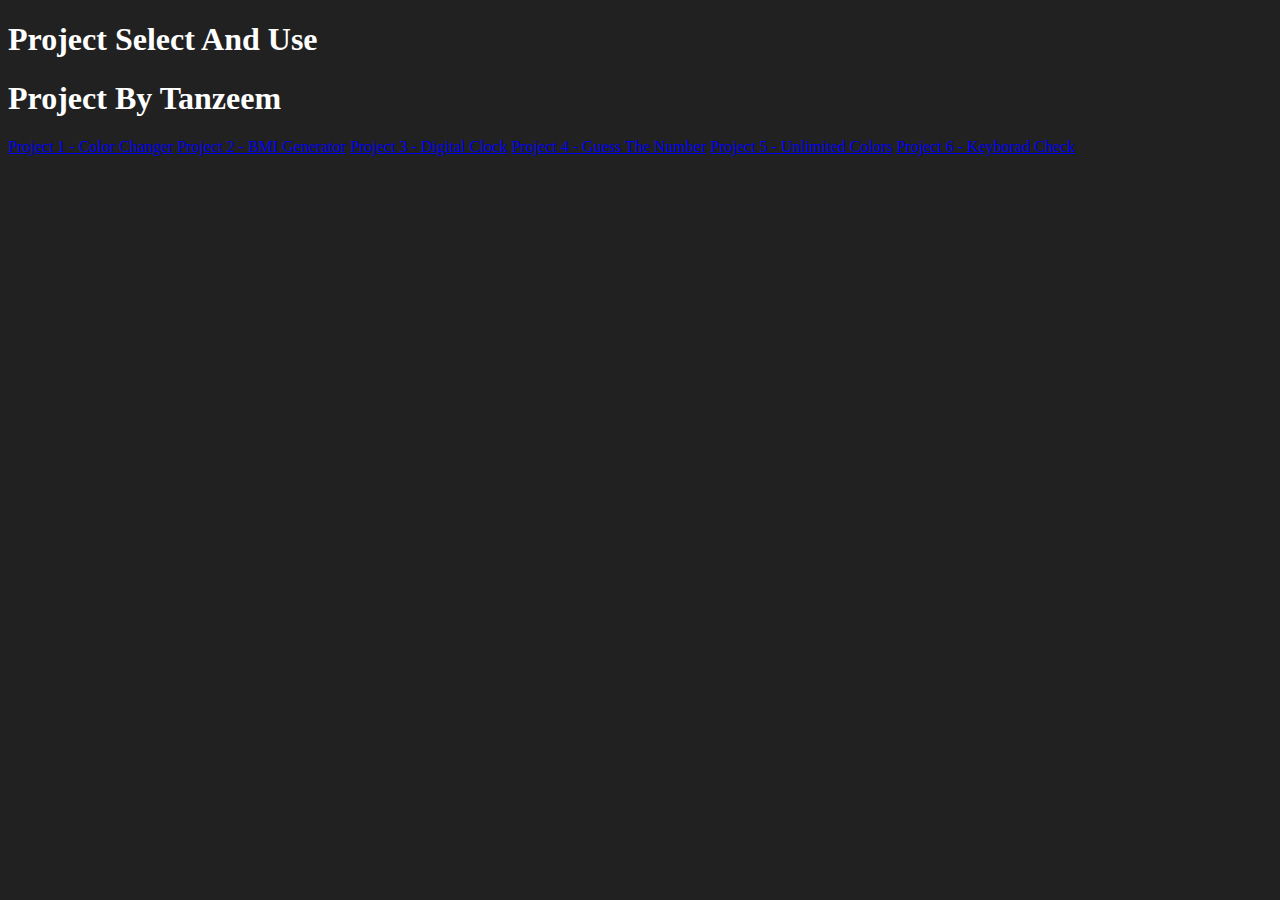
==== index.html @ e67f7931 "Create index.html" ====
<!DOCTYPE html>
<html lang="en">
  <head>
    <title>Home</title>
    <meta charset="UTF-8" />
    <meta name="viewport" content="width=device-width" />

    <link rel="stylesheet" href="style.css" />
    <script type="module" src="script.js"></script>
  </head>
  <body style="background-color: #212121; color: #fff">
    <main>
      <h1>Project Select And Use</h1>
      <h1>Project By Tanzeem</h1>
      <div class="projects">
        <a class="project-link" href="Project_1_Color_Changer/index1.html">Project 1 - Color Changer</a>
        <a class="project-link" href="Project_2_BMI_Calculater/index.html">Project 2 - BMI Generator</a>
        <a class="project-link" href="Project_3_Digital_Clock/index.html">Project 3 - Digital Clock</a>
        <a class="project-link" href="Project_4_Guess_The_Number/index.html">Project 4 - Guess The Number</a>
        <a class="project-link" href="Project_5_Unlimited_Colors/index.html">Project 5 - Unlimited Colors</a>
        <a class="project-link" href="Project_6_Keyboard_Check/index.html">Project 6 - Keyborad Check</a>

      </div>
    </main>
  </body>
</html>
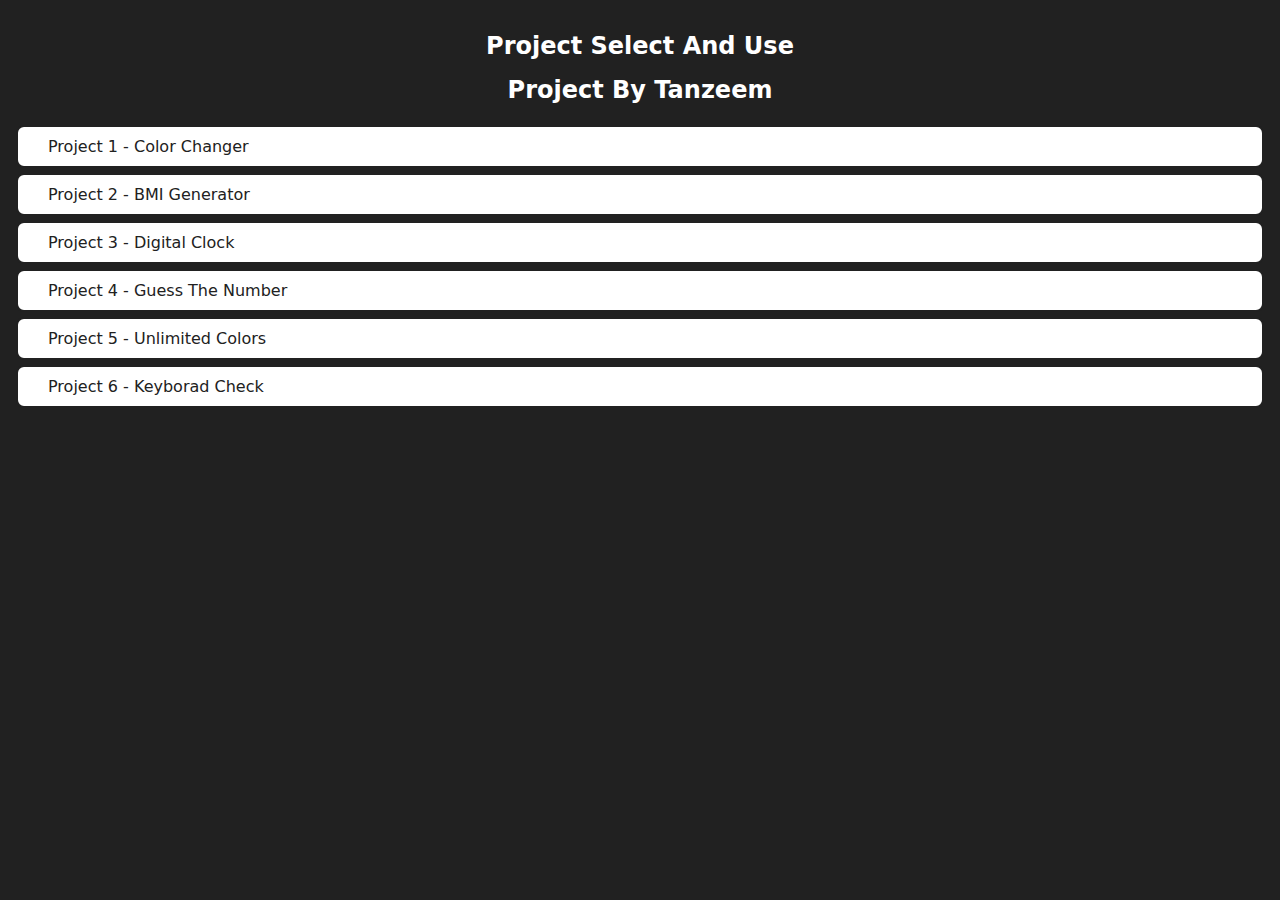
==== commit dd4b1af2: "Update index.html" ====
--- a/index.html
+++ b/index.html
@@ -13,7 +13,7 @@
       <h1>Project Select And Use</h1>
       <h1>Project By Tanzeem</h1>
       <div class="projects">
-        <a class="project-link" href="Project_1_Color_Changer/index1.html">Project 1 - Color Changer</a>
+        <a class="project-link" href="Project_1_Color_Changer/index.html">Project 1 - Color Changer</a>
         <a class="project-link" href="Project_2_BMI_Calculater/index.html">Project 2 - BMI Generator</a>
         <a class="project-link" href="Project_3_Digital_Clock/index.html">Project 3 - Digital Clock</a>
         <a class="project-link" href="Project_4_Guess_The_Number/index.html">Project 4 - Guess The Number</a>
--- a/style.css
+++ b/style.css
@@ -0,0 +1,65 @@
+* {
+    box-sizing: border-box;
+  }
+  
+  body {
+    margin: 0;
+    font-family: system-ui, sans-serif;
+    color: black;
+    background-color: white;
+  }
+  
+  /* nav { */
+    /* display: flex; */
+    /* flex-wrap: wrap; */
+    /* align-items: center; */
+    /* justify-content: center; */
+    /* padding: 0.5rem; */
+    /* gap: 0.5rem; */
+    /* border-bottom: solid 1px #aaa; */
+    /* background-color: #eee; */
+  /* } */
+  h1
+  {
+    text-align: center;
+  }
+  /* nav a { */
+    /* display: inline-block; */
+    /* min-width: 9rem; */
+    /* padding: 0.5rem; */
+    /* border-radius: 0.2rem; */
+    /* border: solid 1px rgb(22, 22, 22); */
+    /* text-align: center; */
+    /* text-decoration: none; */
+    /* color: #1b1b1b; */
+  /* } */
+  
+  nav a[aria-current='page'] {
+    color: #000;
+    background-color: #d4d4d4;
+  }
+  
+  main {
+    padding: 1rem;
+  }
+  
+  h1 {
+    font-weight: bold;
+    font-size: 1.5rem;
+  }
+  
+  .projects {
+    display: flex;
+    flex-direction: column;
+  }
+  
+  .project-link {
+    background-color: #fff;
+    padding: 10px 30px;
+    border-radius: 8px;
+    color: #212121;
+    text-decoration: none;
+    border: 2px solid #212121;
+    margin-top: 5px;
+  }
+  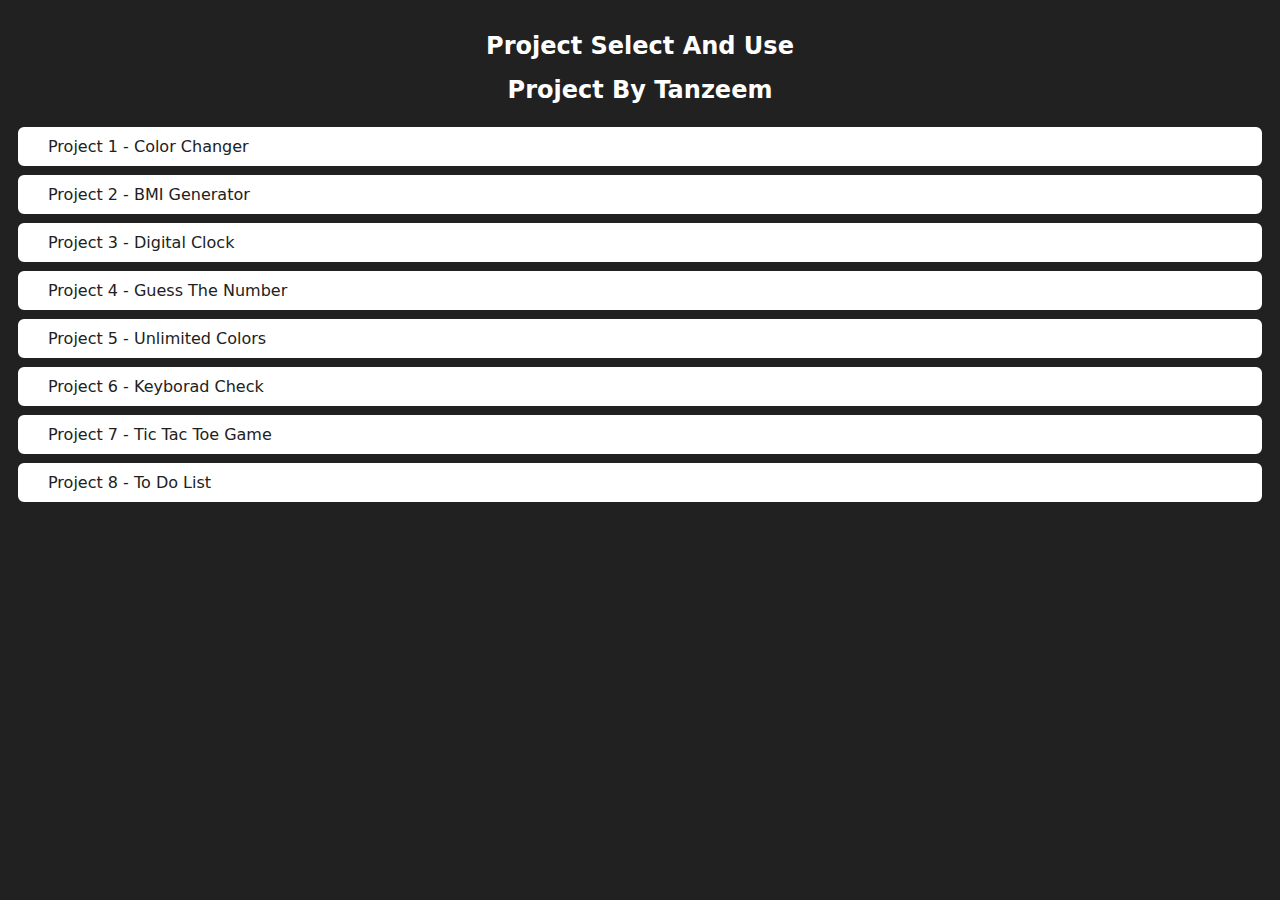
==== commit 10164685: "Update index.html" ====
--- a/index.html
+++ b/index.html
@@ -13,12 +13,14 @@
       <h1>Project Select And Use</h1>
       <h1>Project By Tanzeem</h1>
       <div class="projects">
-        <a class="project-link" href="Project_1_Color_Changer/index.html">Project 1 - Color Changer</a>
-        <a class="project-link" href="Project_2_BMI_Calculater/index.html">Project 2 - BMI Generator</a>
-        <a class="project-link" href="Project_3_Digital_Clock/index.html">Project 3 - Digital Clock</a>
-        <a class="project-link" href="Project_4_Guess_The_Number/index.html">Project 4 - Guess The Number</a>
-        <a class="project-link" href="Project_5_Unlimited_Colors/index.html">Project 5 - Unlimited Colors</a>
-        <a class="project-link" href="Project_6_Keyboard_Check/index.html">Project 6 - Keyborad Check</a>
+        <a class="project-link" href="Project_01_Color_Changer/index.html">Project 1 - Color Changer</a>
+        <a class="project-link" href="Project_02_BMI_Calculater/index.html">Project 2 - BMI Generator</a>
+        <a class="project-link" href="Project_03_Digital_Clock/index.html">Project 3 - Digital Clock</a>
+        <a class="project-link" href="Project_04_Guess_The_Number/index.html">Project 4 - Guess The Number</a>
+        <a class="project-link" href="Project_05_Unlimited_Colors/index.html">Project 5 - Unlimited Colors</a>
+        <a class="project-link" href="Project_06_Keyboard_Check/index.html">Project 6 - Keyborad Check</a>
+        <a class="project-link" href="Project_07_Tic_Tac_Toe_Game/index.html">Project 7 - Tic Tac Toe Game</a>
+        <a class="project-link" href="Project_08_To_Do_List/index.html">Project 8 - To Do List</a>
 
       </div>
     </main>
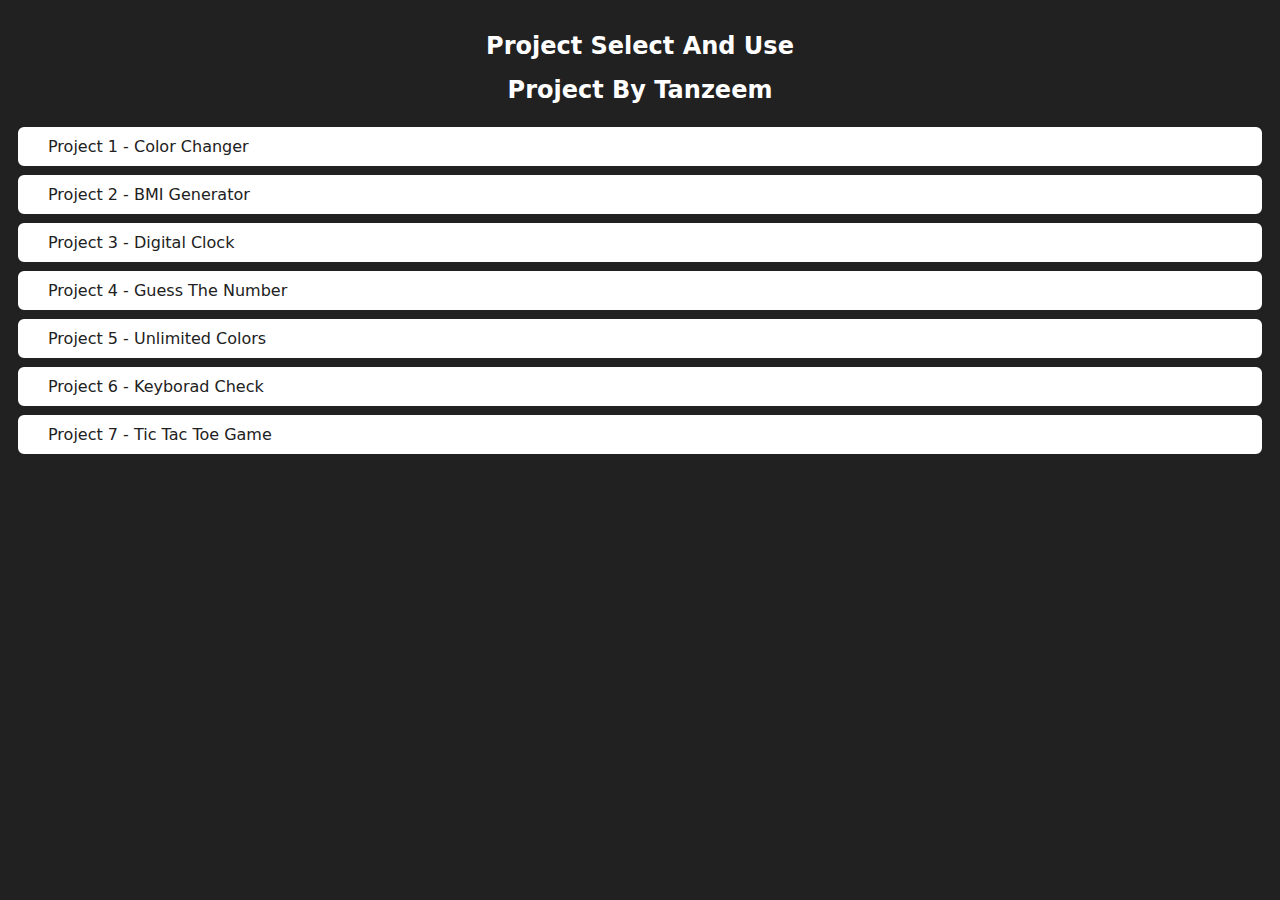
==== commit eacc3a1f: "Update index.html" ====
--- a/index.html
+++ b/index.html
@@ -16,11 +16,11 @@
         <a class="project-link" href="Project_01_Color_Changer/index.html">Project 1 - Color Changer</a>
         <a class="project-link" href="Project_02_BMI_Calculater/index.html">Project 2 - BMI Generator</a>
         <a class="project-link" href="Project_03_Digital_Clock/index.html">Project 3 - Digital Clock</a>
-        <a class="project-link" href="Project_04_Guess_The_Number/index.html">Project 4 - Guess The Number</a>
+        <a class="project-link" href="Project_4_Guess_The_Number/index.html">Project 4 - Guess The Number</a>
         <a class="project-link" href="Project_05_Unlimited_Colors/index.html">Project 5 - Unlimited Colors</a>
         <a class="project-link" href="Project_06_Keyboard_Check/index.html">Project 6 - Keyborad Check</a>
         <a class="project-link" href="Project_07_Tic_Tac_Toe_Game/index.html">Project 7 - Tic Tac Toe Game</a>
-        <a class="project-link" href="Project_08_To_Do_List/index.html">Project 8 - To Do List</a>
+
 
       </div>
     </main>
